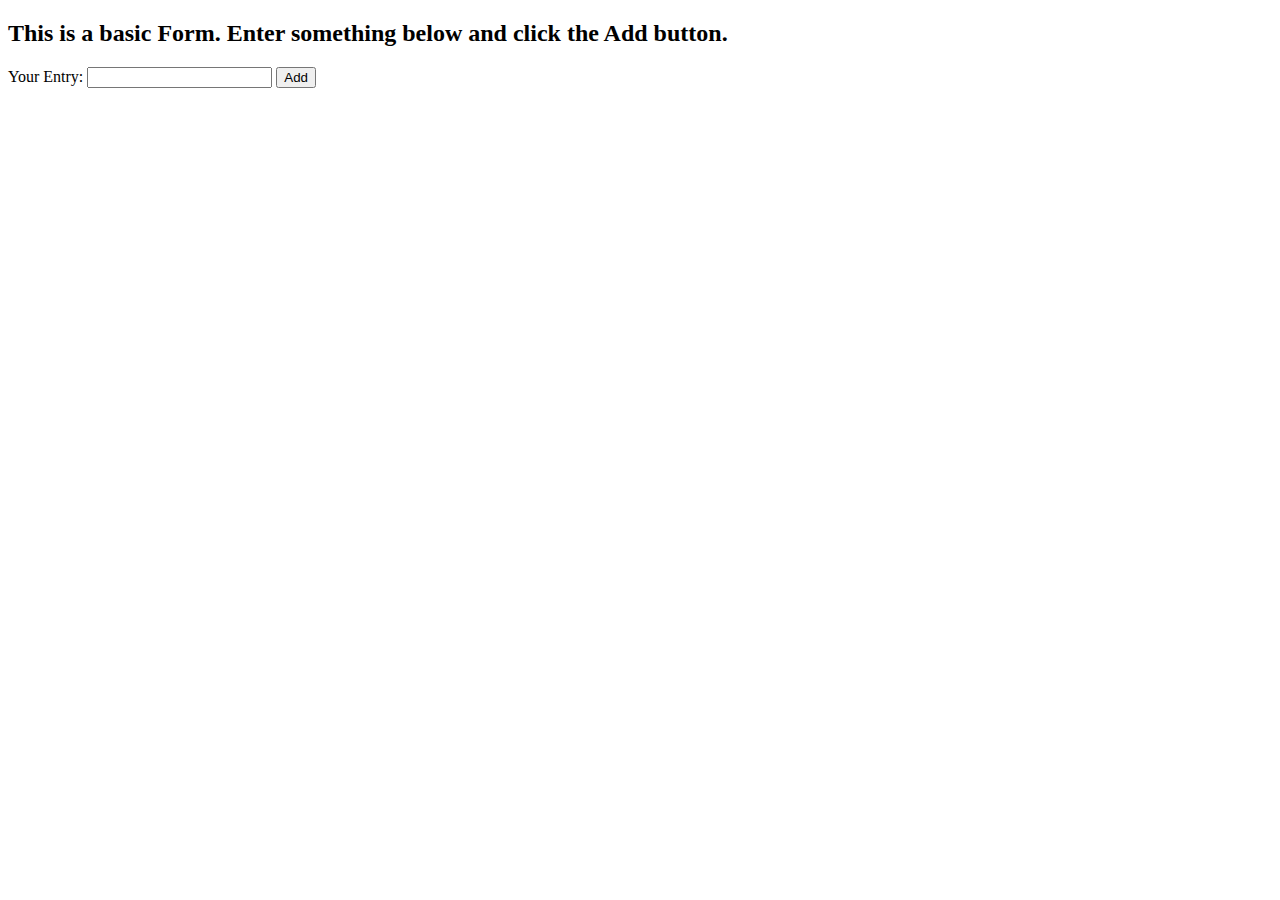
==== projects.html @ e78c411b "main files for wesite" ====
﻿<!DOCTYPE html>

<html lang="en" xmlns="http://www.w3.org/1999/xhtml">
<head>
    <meta charset="utf-8" />
    <title></title>
</head>
<body>
    <div id="projectsPage">
        <header>
            <h2 id="formHeading"> This is a basic Form. Enter something below and click the Add button.</h2>
            <div class="newItemDiv">
                Your Entry:
                <input type="text" id="newItem">
                <input type="submit" value="Add" id="addItemButton">
            </div>
        </header>
        <section id="itemListSection">
            <div id="itemListDiv">
                <!-- new items will be added here via the JS code -->
            </div>
        </section>
        <!-- load jQuery using a CDN-->
        <script src="https://code.jquery.com/jquery-1.12.3.min.js"
                integrity="sha256-aaODHAgvwQW1bFOGXMeX+pC4PZIPsvn2h1sArYOhgXQ="
                crossorigin="anonymous">
        </script>
        <!-- load my JS code from local directory -->
        <script type="text/javascript" src="formExample.js"></script>
    </div>
</body>
</html>
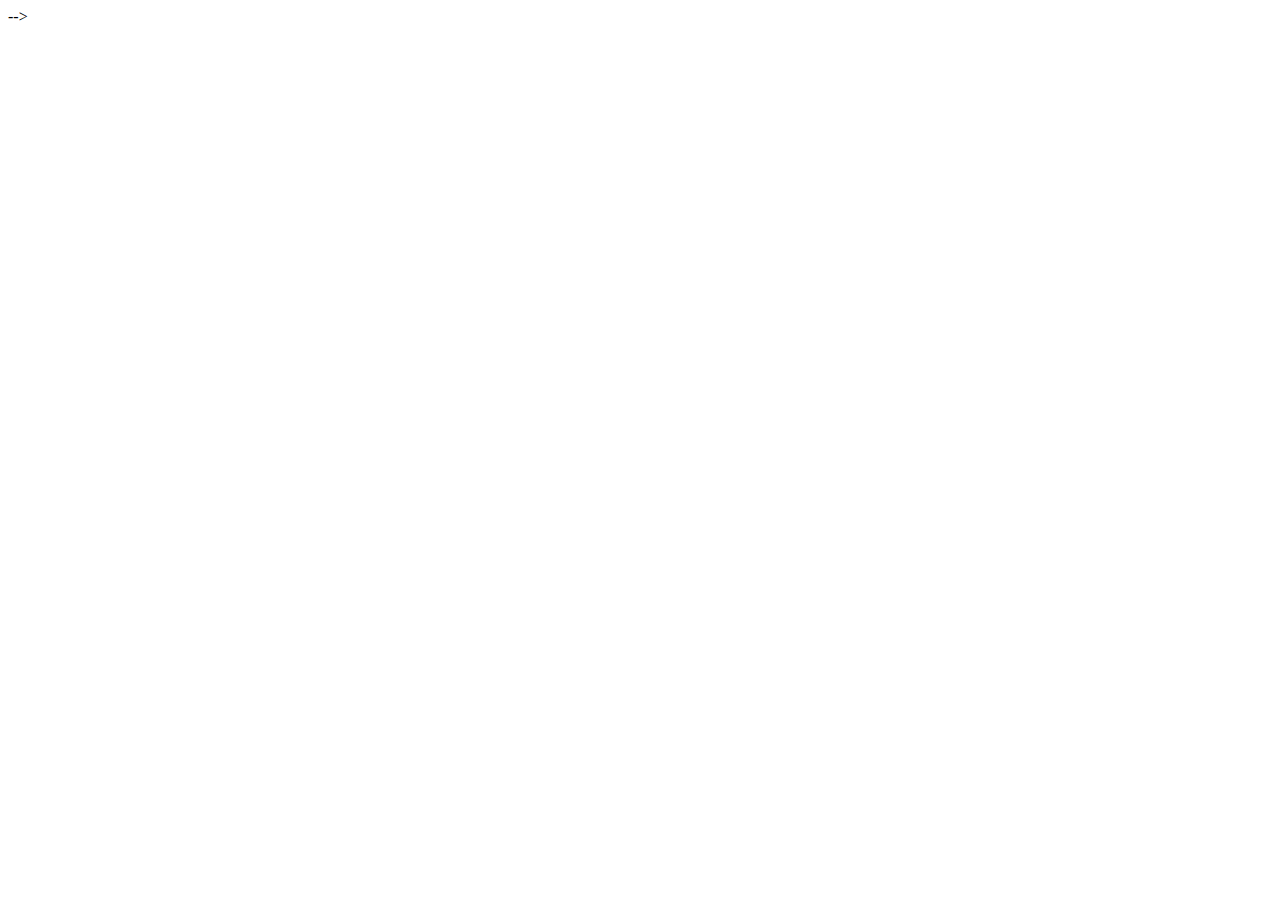
==== commit ede58d3f: "Created new Items for Quicksort project" ====
--- a/projects.html
+++ b/projects.html
@@ -7,7 +7,7 @@
 </head>
 <body>
     <div id="projectsPage">
-        <header>
+        <!--<header>
             <h2 id="formHeading"> This is a basic Form. Enter something below and click the Add button.</h2>
             <div class="newItemDiv">
                 Your Entry:
@@ -18,15 +18,15 @@
         <section id="itemListSection">
             <div id="itemListDiv">
                 <!-- new items will be added here via the JS code -->
-            </div>
-        </section>
+            <!--</div>
+        </section>-->
+        <!-- load my JS code from local directory -->
+        <!--<script type="text/javascript" src="formExample.js"></script>-->-->
         <!-- load jQuery using a CDN-->
         <script src="https://code.jquery.com/jquery-1.12.3.min.js"
                 integrity="sha256-aaODHAgvwQW1bFOGXMeX+pC4PZIPsvn2h1sArYOhgXQ="
                 crossorigin="anonymous">
         </script>
-        <!-- load my JS code from local directory -->
-        <script type="text/javascript" src="formExample.js"></script>
     </div>
 </body>
 </html>